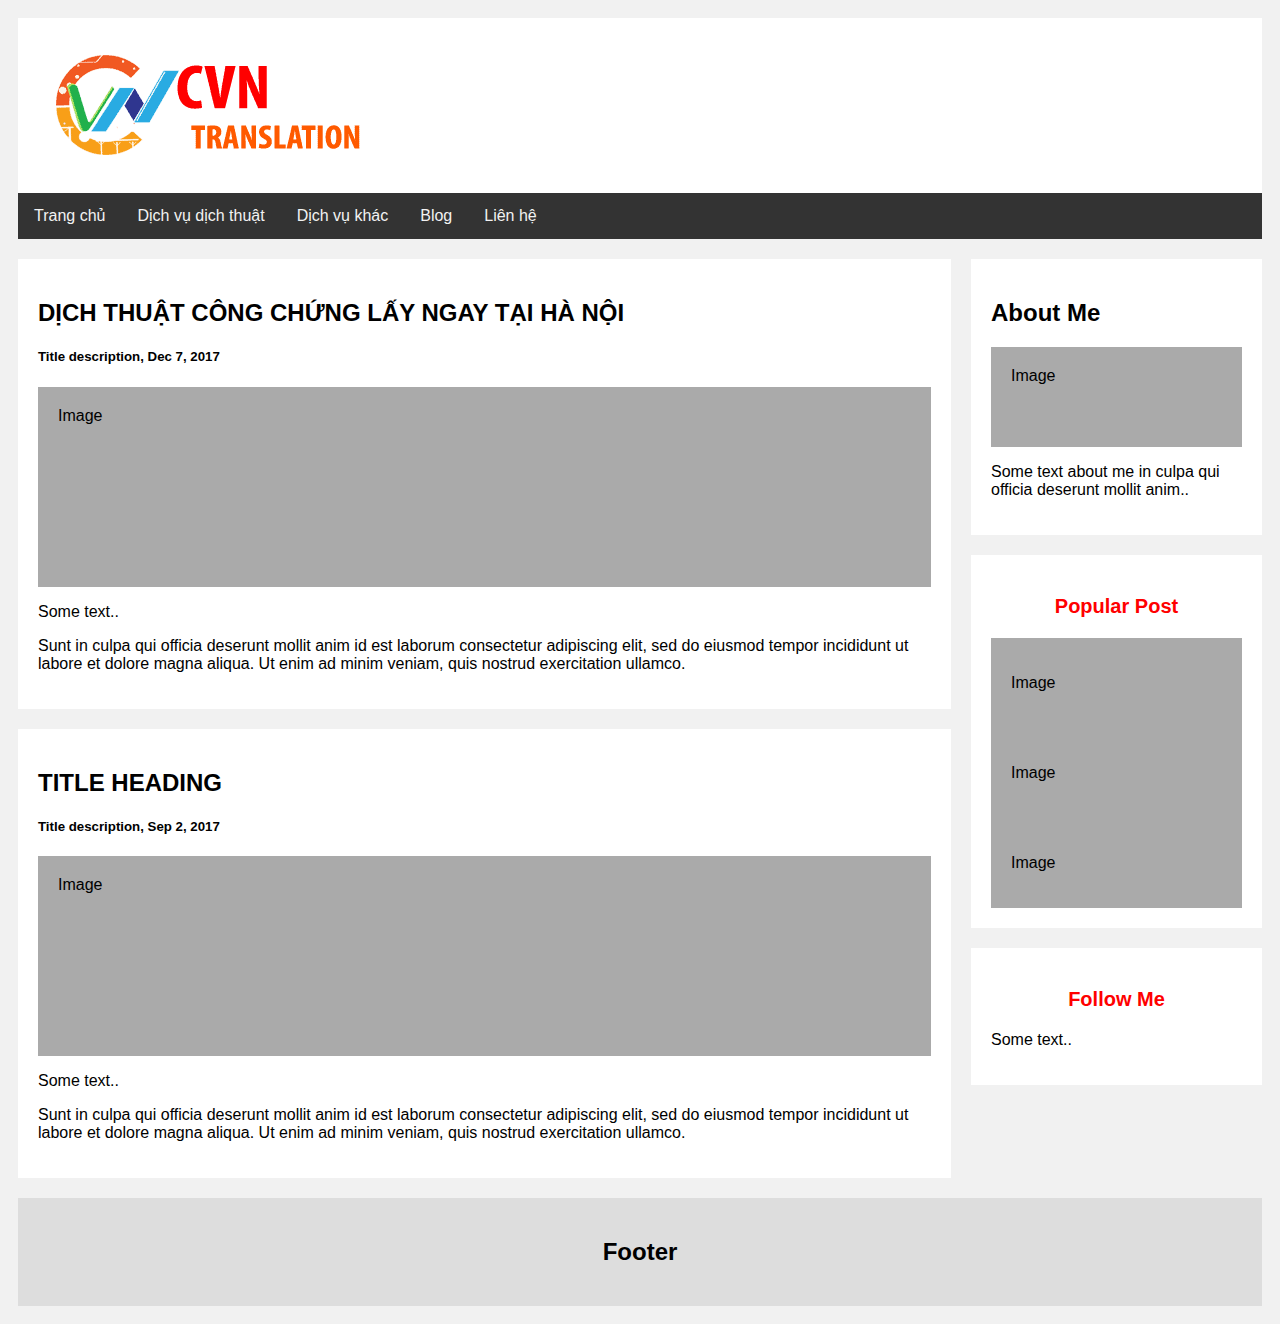
==== blog.html @ 903192f6 "update lan 3" ====
<!DOCTYPE html>
<html lang="en">

<head>
    <meta charset="UTF-8">
    <meta http-equiv="X-UA-Compatible" content="IE=edge">
    <meta name="viewport" content="width=device-width, initial-scale=1.0">
    <title>#1 Dịch thuật công chứng chuyên nghiệp tại Hà Nội</title>
    <link rel="stylesheet" href="./css/main.css">
</head>

<body>
    <div class="header">
        <h1><img src="./img/logo-dich-thuat-cvn.png" alt="#1 công ty dịch thuật chuyên nghiệp tại Hà Nội" class=""></h1>
    </div>

    <div class="topnav">
        <a href="./index.html">Trang chủ</a>
        <a href="#">Dịch vụ dịch thuật</a>
        <a href="#">Dịch vụ khác</a>
        <a href="./blog.html">Blog</a>
        <a href="#">Liên hệ</a>
    </div>

    <div class="row">
        <div class="leftcolumn">
            <div class="card">
                <h2>DỊCH THUẬT CÔNG CHỨNG LẤY NGAY TẠI HÀ NỘI</h2>
                <h5>Title description, Dec 7, 2017</h5>
                <div class="fakeimg" style="height:200px;">Image</div>
                <p>Some text..</p>
                <p>Sunt in culpa qui officia deserunt mollit anim id est laborum consectetur adipiscing elit, sed do
                    eiusmod tempor incididunt ut labore et dolore magna aliqua. Ut enim ad minim veniam, quis nostrud
                    exercitation ullamco.</p>
            </div>
            <div class="card">
                <h2>TITLE HEADING</h2>
                <h5>Title description, Sep 2, 2017</h5>
                <div class="fakeimg" style="height:200px;">Image</div>
                <p>Some text..</p>
                <p>Sunt in culpa qui officia deserunt mollit anim id est laborum consectetur adipiscing elit, sed do
                    eiusmod tempor incididunt ut labore et dolore magna aliqua. Ut enim ad minim veniam, quis nostrud
                    exercitation ullamco.</p>
            </div>
        </div>
        <div class="rightcolumn">
            <div class="card">
                <h2>About Me</h2>
                <div class="fakeimg" style="height:100px;">Image</div>
                <p>Some text about me in culpa qui officia deserunt mollit anim..</p>
            </div>
            <div class="card">
                <h3>Popular Post</h3>
                <div class="fakeimg">
                    <p>Image</p>
                </div>
                <div class="fakeimg">
                    <p>Image</p>
                </div>
                <div class="fakeimg">
                    <p>Image</p>
                </div>
            </div>
            <div class="card">
                <h3>Follow Me</h3>
                <p>Some text..</p>
            </div>
        </div>
    </div>

    <div class="footer">
        <h2>Footer</h2>
    </div>
</body>

</html>
---- css/main.css ----
* {
    box-sizing: border-box;
  }
  
  body {
    font-family: Arial;
    padding: 10px;
    background: #f1f1f1;
  }
  
  /* Header/Blog Title */
  .header {
    padding: 30px;
    text-align: left;
    background: white;
  }
  
  .header h1 {
    font-size: 10px;
  }
  
  /* Style the top navigation bar */
  .topnav {
    overflow: hidden;
    background-color: #333;
  }
  
  /* Style the topnav links */
  .topnav a {
    float: left;
    display: block;
    color: #f2f2f2;
    text-align: center;
    padding: 14px 16px;
    text-decoration: none;
  }
  
  /* Change color on hover */
  .topnav a:hover {
    background-color: #ddd;
    color: black;
  }
  /* Tạo column trong row */
  .column {
    float:left;
    width: 33.33%;
  }
  .column:first-child {
    padding-right: 5px;
  }

  .column:last-child {
    padding-left: 5px;
  }


  /* Create two unequal columns that floats next to each other */
  /* Left column */
  .leftcolumn {   
    float: left;
    width: 75%;
  }
  
  /* Right column */
  .rightcolumn {
    float: left;
    width: 25%;
    background-color: #f1f1f1;
    padding-left: 20px;
  }
  
  /* Fake image */
  .fakeimg {
    background-color: #aaa;
    width: 100%;
    padding: 20px;
  }
  
  /* Add a card effect for articles */
  .card {
    background-color: white;
    padding: 20px;
    margin-top: 20px;
  }
  .card h3 {
    font-family: Arial, Helvetica, sans-serif;
    font-size: 20px;
    text-align: center;
    color:red;

  }
  /* Clear floats after the columns */
  .row:after {
    content: "";
    display: table;
    clear: both;
  }
  
  /* Footer */
  .footer {
    padding: 20px;
    text-align: center;
    background: #ddd;
    margin-top: 20px;
  }
  
  /* Responsive layout - when the screen is less than 800px wide, make the two columns stack on top of each other instead of next to each other */
  @media screen and (max-width: 800px) {
    .leftcolumn, .rightcolumn, .column {   
      width: 100%;
      padding: 0;
    }
  }
  
  /* Responsive layout - when the screen is less than 400px wide, make the navigation links stack on top of each other instead of next to each other */
  @media screen and (max-width: 400px) {
    .topnav a {
      float: none;
      width: 100%;
    }
  }
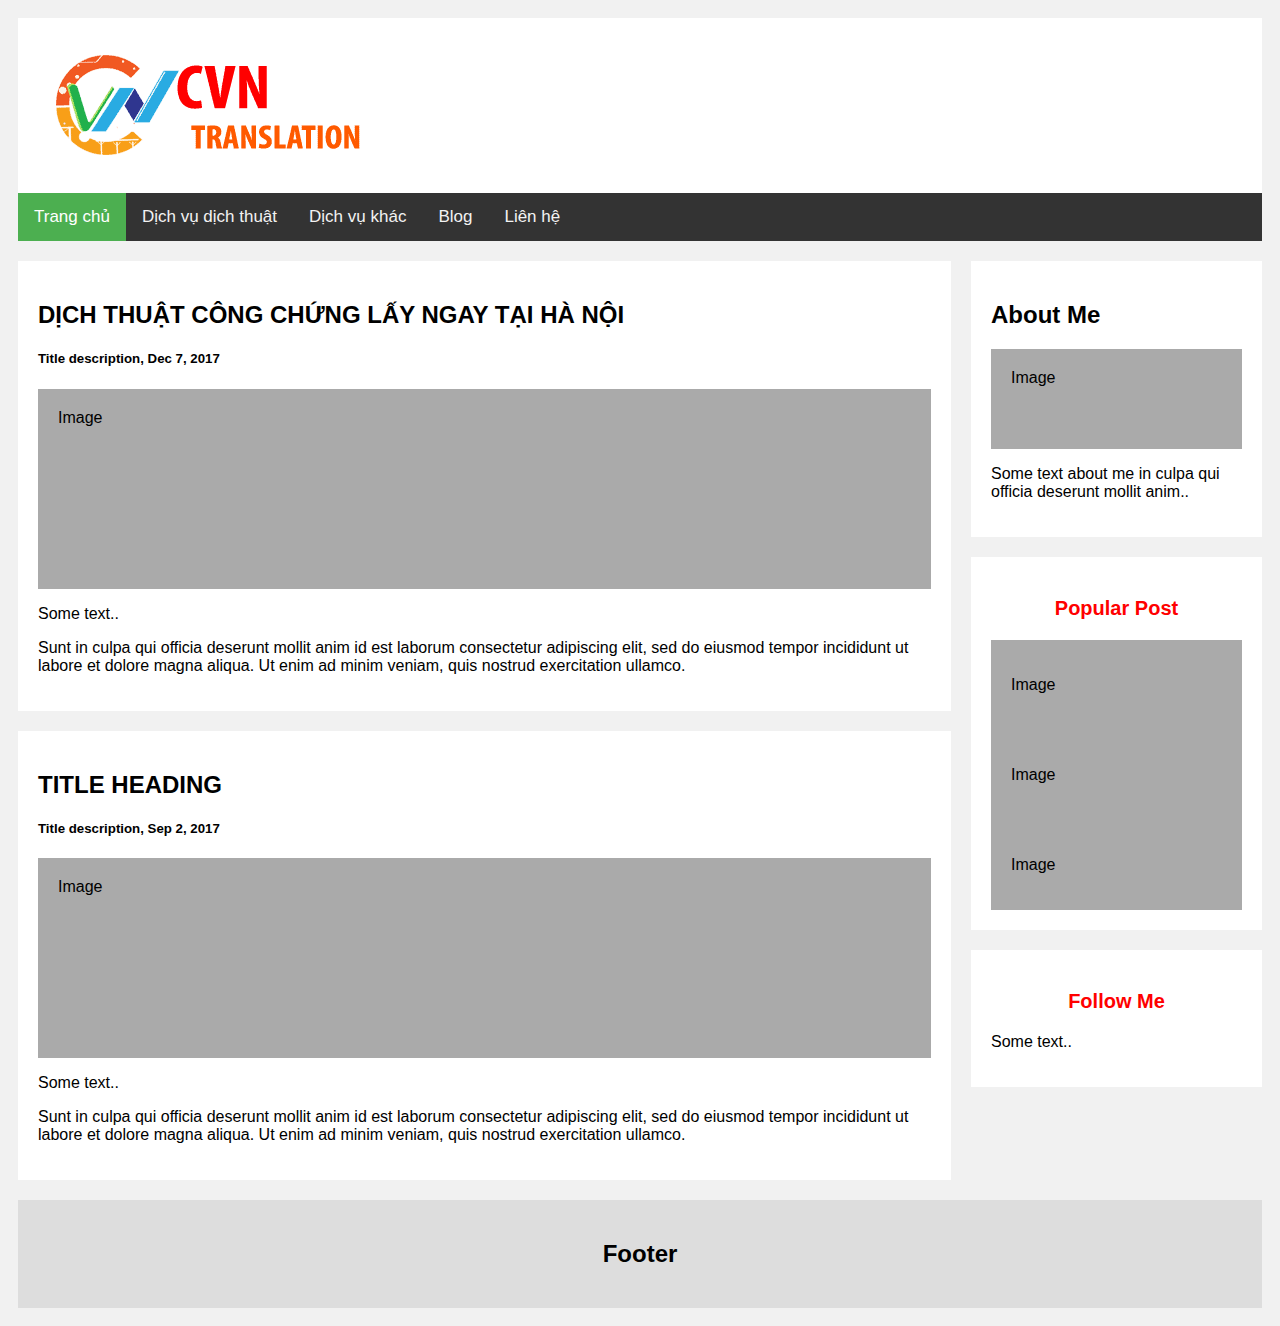
==== commit 90d6f144: "1" ====
--- a/blog.html
+++ b/blog.html
@@ -7,21 +7,25 @@
     <meta name="viewport" content="width=device-width, initial-scale=1.0">
     <title>#1 Dịch thuật công chứng chuyên nghiệp tại Hà Nội</title>
     <link rel="stylesheet" href="./css/main.css">
+    <link rel="stylesheet" href="https://cdnjs.cloudflare.com/ajax/libs/font-awesome/4.7.0/css/font-awesome.min.css">
 </head>
 
 <body>
     <div class="header">
         <h1><img src="./img/logo-dich-thuat-cvn.png" alt="#1 công ty dịch thuật chuyên nghiệp tại Hà Nội" class=""></h1>
     </div>
-
-    <div class="topnav">
-        <a href="./index.html">Trang chủ</a>
-        <a href="#">Dịch vụ dịch thuật</a>
-        <a href="#">Dịch vụ khác</a>
+    <div class="topnav" id="myTopnav">
+        <!-- Navigation links (hidden by default) -->
+        <a href="./index.html" class="active">Trang chủ</a>
+        <a href="./blog.html">Dịch vụ dịch thuật</a>
+        <a href="./blog.html">Dịch vụ khác</a>
         <a href="./blog.html">Blog</a>
         <a href="#">Liên hệ</a>
+        <!-- "Hamburger menu" / "Bar icon" to toggle the navigation links -->
+        <a href="javascript:void(0);" class="icon" onclick="myFunction()">
+            <i class="fa fa-bars"></i>
+        </a>
     </div>
-
     <div class="row">
         <div class="leftcolumn">
             <div class="card">
@@ -71,6 +75,16 @@
     <div class="footer">
         <h2>Footer</h2>
     </div>
+    <script>
+        function myFunction() {
+            var x = document.getElementById("myTopnav");
+            if (x.className === "topnav") {
+                x.className += " responsive";
+            } else {
+                x.className = "topnav";
+            }
+        }
+    </script>
 </body>
 
 </html>--- a/css/main.css
+++ b/css/main.css
@@ -1,121 +1,160 @@
 * {
-    box-sizing: border-box;
+  box-sizing: border-box;
+}
+
+body {
+  font-family: Arial;
+  padding: 10px;
+  background: #f1f1f1;
+}
+
+/* Header/Blog Title */
+.header {
+  padding: 30px;
+  text-align: left;
+  background: white;
+}
+
+.header h1 {
+  font-size: 10px;
+}
+/* The sticky class is added to the navbar with JS when it reaches its scroll position */
+.sticky {
+  position: fixed;
+  top: 0;
+  width: 100%;
+}
+/* Add a black background color to the top navigation */
+.topnav {
+  background-color: #333;
+  overflow: hidden;
+}
+
+/* Style the links inside the navigation bar */
+.topnav a {
+  float: left;
+  display: block;
+  color: #f2f2f2;
+  text-align: center;
+  padding: 14px 16px;
+  text-decoration: none;
+  font-size: 17px;
+}
+
+/* Change the color of links on hover */
+.topnav a:hover {
+  background-color: #ddd;
+  color: black;
+}
+
+/* Add an active class to highlight the current page */
+.topnav a.active {
+  background-color: #4CAF50;
+  color: white;
+}
+
+/* Hide the link that should open and close the topnav on small screens */
+.topnav .icon {
+  display: none;
+}
+/* Tạo column trong row */
+.column {
+  float:left;
+  width: 33.33%;
+}
+.column:first-child {
+  padding-right: 5px;
+}
+
+.column:last-child {
+  padding-left: 5px;
+}
+
+/* Create two unequal columns that floats next to each other */
+/* Left column */
+.leftcolumn {   
+  float: left;
+  width: 75%;
+}
+
+/* Right column */
+.rightcolumn {
+  float: left;
+  width: 25%;
+  background-color: #f1f1f1;
+  padding-left: 20px;
+}
+
+/* Fake image */
+.fakeimg {
+  background-color: #aaa;
+  width: 100%;
+  padding: 20px;
+}
+
+/* Add a card effect for articles */
+.card {
+  background-color: white;
+  padding: 20px;
+  margin-top: 20px;
+}
+.card h3 {
+  font-family: Arial, Helvetica, sans-serif;
+  font-size: 20px;
+  text-align: center;
+  color:red;
+
+}
+/* Clear floats after the columns */
+.row:after {
+  content: "";
+  display: table;
+  clear: both;
+}
+
+/* Footer */
+.footer {
+  padding: 20px;
+  text-align: center;
+  background: #ddd;
+  margin-top: 20px;
+}
+
+/* Responsive layout - when the screen is less than 800px wide, make the two columns stack on top of each other instead of next to each other */
+@media screen and (max-width: 800px) {
+  .leftcolumn, .rightcolumn, .column {   
+    width: 100%;
+    padding: 0;
   }
-  
-  body {
-    font-family: Arial;
-    padding: 10px;
-    background: #f1f1f1;
+}
+/* When the screen is less than 600 pixels wide, hide all links, except for the first one ("Home"). Show the link that contains should open and close the topnav (.icon) */
+@media screen and (max-width: 600px) {
+  .topnav a:not(:first-child) {display: none;}
+  .topnav a.icon {
+    float: right;
+    display: block;
   }
-  
-  /* Header/Blog Title */
-  .header {
-    padding: 30px;
+}
+/* Khi screen 600px thì hiển thị code */
+@media screen and (max-width: 600px) {
+  .topnav.responsive {position: relative;}
+  .topnav.responsive a.icon {
+    position: absolute;
+    right: 0;
+    top: 0;
+  }
+  .topnav.responsive a {
+    float: none;
+    display: block;
     text-align: left;
-    background: white;
   }
-  
-  .header h1 {
-    font-size: 10px;
-  }
-  
-  /* Style the top navigation bar */
-  .topnav {
-    overflow: hidden;
-    background-color: #333;
-  }
-  
-  /* Style the topnav links */
-  .topnav a {
-    float: left;
-    display: block;
-    color: #f2f2f2;
-    text-align: center;
-    padding: 14px 16px;
-    text-decoration: none;
-  }
-  
-  /* Change color on hover */
-  .topnav a:hover {
-    background-color: #ddd;
-    color: black;
-  }
-  /* Tạo column trong row */
-  .column {
-    float:left;
-    width: 33.33%;
-  }
-  .column:first-child {
-    padding-right: 5px;
-  }
-
-  .column:last-child {
-    padding-left: 5px;
-  }
+}
 
 
-  /* Create two unequal columns that floats next to each other */
-  /* Left column */
-  .leftcolumn {   
-    float: left;
-    width: 75%;
+/* Responsive layout - when the screen is less than 400px wide, make the navigation links stack on top of each other instead of next to each other */
+@media screen and (max-width: 400px) {
+  .topnav a {
+    float: none;
+    width: 100%;
   }
-  
-  /* Right column */
-  .rightcolumn {
-    float: left;
-    width: 25%;
-    background-color: #f1f1f1;
-    padding-left: 20px;
-  }
-  
-  /* Fake image */
-  .fakeimg {
-    background-color: #aaa;
-    width: 100%;
-    padding: 20px;
-  }
-  
-  /* Add a card effect for articles */
-  .card {
-    background-color: white;
-    padding: 20px;
-    margin-top: 20px;
-  }
-  .card h3 {
-    font-family: Arial, Helvetica, sans-serif;
-    font-size: 20px;
-    text-align: center;
-    color:red;
-
-  }
-  /* Clear floats after the columns */
-  .row:after {
-    content: "";
-    display: table;
-    clear: both;
-  }
-  
-  /* Footer */
-  .footer {
-    padding: 20px;
-    text-align: center;
-    background: #ddd;
-    margin-top: 20px;
-  }
-  
-  /* Responsive layout - when the screen is less than 800px wide, make the two columns stack on top of each other instead of next to each other */
-  @media screen and (max-width: 800px) {
-    .leftcolumn, .rightcolumn, .column {   
-      width: 100%;
-      padding: 0;
-    }
-  }
-  
-  /* Responsive layout - when the screen is less than 400px wide, make the navigation links stack on top of each other instead of next to each other */
-  @media screen and (max-width: 400px) {
-    .topnav a {
-      float: none;
-      width: 100%;
-    }
-  }+}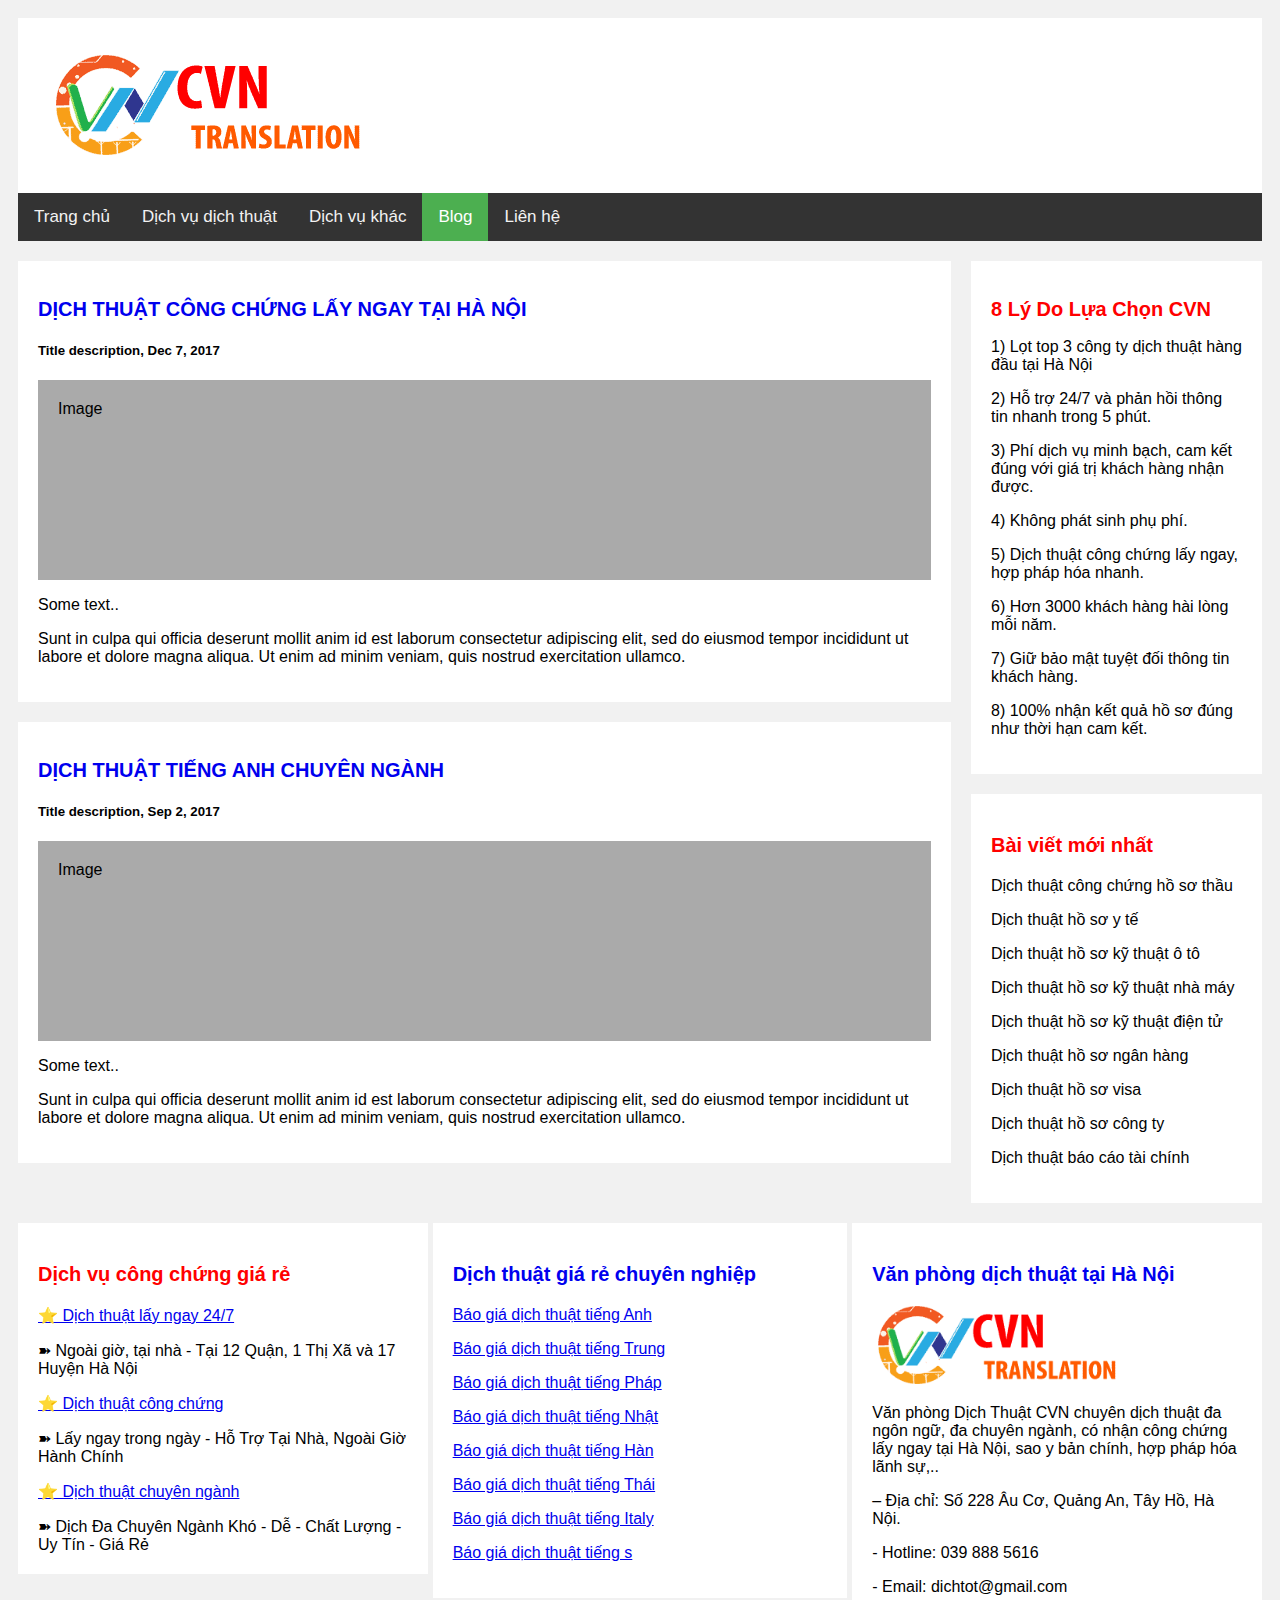
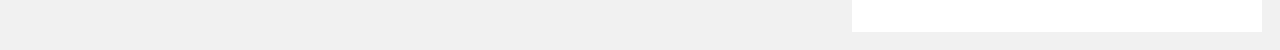
==== commit c0ab31c9: "5" ====
--- a/blog.html
+++ b/blog.html
@@ -16,11 +16,11 @@
     </div>
     <div class="topnav" id="myTopnav">
         <!-- Navigation links (hidden by default) -->
-        <a href="./index.html" class="active">Trang chủ</a>
+        <a href="./index.html">Trang chủ</a>
         <a href="./blog.html">Dịch vụ dịch thuật</a>
         <a href="./blog.html">Dịch vụ khác</a>
-        <a href="./blog.html">Blog</a>
-        <a href="#">Liên hệ</a>
+        <a href="./blog.html"  class="active">Blog</a>
+        <a href="./lien-he.html">Liên hệ</a>
         <!-- "Hamburger menu" / "Bar icon" to toggle the navigation links -->
         <a href="javascript:void(0);" class="icon" onclick="myFunction()">
             <i class="fa fa-bars"></i>
@@ -29,7 +29,7 @@
     <div class="row">
         <div class="leftcolumn">
             <div class="card">
-                <h2>DỊCH THUẬT CÔNG CHỨNG LẤY NGAY TẠI HÀ NỘI</h2>
+                <h2><a href="./post.html">DỊCH THUẬT CÔNG CHỨNG LẤY NGAY TẠI HÀ NỘI</a></h2>
                 <h5>Title description, Dec 7, 2017</h5>
                 <div class="fakeimg" style="height:200px;">Image</div>
                 <p>Some text..</p>
@@ -38,7 +38,7 @@
                     exercitation ullamco.</p>
             </div>
             <div class="card">
-                <h2>TITLE HEADING</h2>
+                <h2><a href="./post.html">DỊCH THUẬT TIẾNG ANH CHUYÊN NGÀNH</a></h2>
                 <h5>Title description, Sep 2, 2017</h5>
                 <div class="fakeimg" style="height:200px;">Image</div>
                 <p>Some text..</p>
@@ -49,42 +49,106 @@
         </div>
         <div class="rightcolumn">
             <div class="card">
-                <h2>About Me</h2>
-                <div class="fakeimg" style="height:100px;">Image</div>
-                <p>Some text about me in culpa qui officia deserunt mollit anim..</p>
+                <h2>8 Lý Do Lựa Chọn CVN</h2>
+                <p>1) Lọt top 3 công ty dịch thuật hàng đầu tại Hà Nội</p>
+                <p>2) Hỗ trợ 24/7 và phản hồi thông tin nhanh trong 5 phút.</p>
+                <p>3) Phí dịch vụ minh bạch, cam kết đúng với giá trị khách hàng nhận được.</p>
+                <p>4) Không phát sinh phụ phí.</p>
+                <p>5) Dịch thuật công chứng lấy ngay, hợp pháp hóa nhanh.</p>
+                <p>6) Hơn 3000 khách hàng hài lòng mỗi năm.</p>
+                <p>7) Giữ bảo mật tuyệt đối thông tin khách hàng.</p>
+                <p>8) 100% nhận kết quả hồ sơ đúng như thời hạn cam kết.</p>
             </div>
             <div class="card">
-                <h3>Popular Post</h3>
-                <div class="fakeimg">
-                    <p>Image</p>
-                </div>
-                <div class="fakeimg">
-                    <p>Image</p>
-                </div>
-                <div class="fakeimg">
-                    <p>Image</p>
-                </div>
-            </div>
-            <div class="card">
-                <h3>Follow Me</h3>
-                <p>Some text..</p>
+                <h3>Bài viết mới nhất</h3>
+                <p>Dịch thuật công chứng hồ sơ thầu</p>
+                <p>Dịch thuật hồ sơ y tế</p>
+                <p>Dịch thuật hồ sơ kỹ thuật ô tô</p>
+                <p>Dịch thuật hồ sơ kỹ thuật nhà máy</p>
+                <p>Dịch thuật hồ sơ kỹ thuật điện tử</p>
+                <p>Dịch thuật hồ sơ ngân hàng</p>
+                <p>Dịch thuật hồ sơ visa </p>
+                <p>Dịch thuật hồ sơ công ty</p>
+                <p>Dịch thuật báo cáo tài chính</p>
             </div>
         </div>
     </div>
-
     <div class="footer">
-        <h2>Footer</h2>
+        <div class="row">
+            <div class="column">
+                <div class="card">
+                    <h3>Dịch vụ công chứng giá rẻ</h3>
+                    <div itemscope="" itemtype="http://schema.org/Event">
+                        <meta itemprop="eventType" content="⭐ Dịch thuật lấy ngay 24/7">
+                        <meta itemprop="name" content="⭐ Dịch thuật lấy ngay 24/7">
+                        <meta itemprop="description" content="⭐ Dịch thuật lấy ngay 24/7">
+                        <p> <a href="https://dichtot.com/category/dich-vu-dich-thuat/" itemprop="url"> <span
+                                    itemprop="summary">⭐ Dịch thuật lấy ngay 24/7</span> </a></p>
+                        <meta itemprop="startDate" content="2021-11-10T3:00">
+                        <div itemprop="location" itemscope="" itemtype="http://schema.org/Place"> <span
+                                itemprop="name">➽ Ngoài giờ, tại nhà</span> <span itemprop="address">- Tại 12
+                                Quận, 1 Thị Xã và 17 Huyện Hà Nội</span></div>
+                    </div>
+                    <div itemscope="" itemtype="http://schema.org/Event">
+                        <meta itemprop="eventType" content="⭐ Dịch thuật công chứng">
+                        <meta itemprop="name" content="⭐ Dịch thuật công chứng ">
+                        <meta itemprop="description" content="⭐ Dịch thuật công chứng ">
+                        <p> <a href="https://dichtot.com/dich-thuat-cong-chung-lay-ngay-tai-ha-noi/"
+                                itemprop="url"> <span itemprop="summary">⭐ Dịch thuật công chứng </span> </a>
+                        </p>
+                        <meta itemprop="startDate" content="2021-11-11T4:00">
+                        <div itemprop="location" itemscope="" itemtype="http://schema.org/Place"> <span
+                                itemprop="name">➽ Lấy ngay trong ngày </span> <span itemprop="address">- Hỗ Trợ
+                                Tại Nhà, Ngoài Giờ Hành Chính</span></div>
+                    </div>
+                    <div itemscope="" itemtype="http://schema.org/Event">
+                        <meta itemprop="eventType" content="⭐ Dịch thuật chuyên ngành ">
+                        <meta itemprop="name" content="⭐ Dịch thuật chuyên ngành ">
+                        <meta itemprop="description" content="⭐ Dịch thuật chuyên ngành ">
+                        <p> <a href="https://dichtot.com/category/dich-thuat-chuyen-nganh/" itemprop="url">
+                                <span itemprop="summary">⭐ Dịch thuật chuyên ngành </span> </a></p>
+                        <meta itemprop="startDate" content="2021-11-12T5:00">
+                        <div itemprop="location" itemscope="" itemtype="http://schema.org/Place"> <span
+                                itemprop="name">➽ Dịch Đa Chuyên Ngành Khó - Dễ </span> <span
+                                itemprop="address">- Chất Lượng - Uy Tín - Giá Rẻ </span></div>
+                    </div>
+                </div>
+            </div>
+            <div class="column">
+                <div class="card">
+                    <h3><a href="./post.html">Dịch thuật giá rẻ chuyên nghiệp</a></h3>
+                    <p><a href="/post.html">Báo giá dịch thuật tiếng Anh</a></p>
+                    <p><a href="/post.html">Báo giá dịch thuật tiếng Trung</a></p>
+                    <p><a href="/post.html">Báo giá dịch thuật tiếng Pháp</a></p>
+                    <p><a href="/post.html">Báo giá dịch thuật tiếng Nhật</a></p>
+                    <p><a href="/post.html">Báo giá dịch thuật tiếng Hàn</a></p>
+                    <p><a href="/post.html">Báo giá dịch thuật tiếng Thái</a></p>
+                    <p><a href="/post.html">Báo giá dịch thuật tiếng Italy</a></p>
+                    <p><a href="/post.html">Báo giá dịch thuật tiếng s</a></p>
+                </div>
+            </div>
+            <div class="column">
+                <div class="card">
+                    <h3><a href="./post.html">Văn phòng dịch thuật tại Hà Nội</a></h3>
+                    <img style="width: 250px;" src="./img/logo-dich-thuat-cvn.png" alt="#1 công ty dịch thuật chuyên nghiệp tại Hà Nội" class="">
+                    <p>Văn phòng Dịch Thuật  CVN chuyên dịch thuật đa ngôn ngữ, đa chuyên ngành, có nhận công chứng lấy ngay tại Hà Nội, sao y bản chính, hợp pháp hóa lãnh sự,..</p>
+                    <p>– Địa chỉ: Số 228 Âu Cơ, Quảng An, Tây Hồ, Hà Nội.</p>
+                    <p>- Hotline: 039 888 5616</p>
+                    <p>- Email: dichtot@gmail.com</p>
+                </div>
+            </div>
+        </div>
     </div>
-    <script>
-        function myFunction() {
-            var x = document.getElementById("myTopnav");
-            if (x.className === "topnav") {
-                x.className += " responsive";
-            } else {
-                x.className = "topnav";
+        <script>
+            function myFunction() {
+                var x = document.getElementById("myTopnav");
+                if (x.className === "topnav") {
+                    x.className += " responsive";
+                } else {
+                    x.className = "topnav";
+                }
             }
-        }
-    </script>
+        </script>
 </body>
 
 </html>--- a/css/main.css
+++ b/css/main.css
@@ -98,12 +98,16 @@
   padding: 20px;
   margin-top: 20px;
 }
-.card h3 {
+.card h3,.card h2  {
   font-family: Arial, Helvetica, sans-serif;
   font-size: 20px;
-  text-align: center;
   color:red;
-
+}
+.card h3 a,.card h2 a {
+  text-decoration: none;
+}
+.card h3 a:hover,.card h2 a:hover {
+  color:red;
 }
 /* Clear floats after the columns */
 .row:after {
@@ -114,12 +118,8 @@
 
 /* Footer */
 .footer {
-  padding: 20px;
-  text-align: center;
-  background: #ddd;
-  margin-top: 20px;
+
 }
-
 /* Responsive layout - when the screen is less than 800px wide, make the two columns stack on top of each other instead of next to each other */
 @media screen and (max-width: 800px) {
   .leftcolumn, .rightcolumn, .column {   
